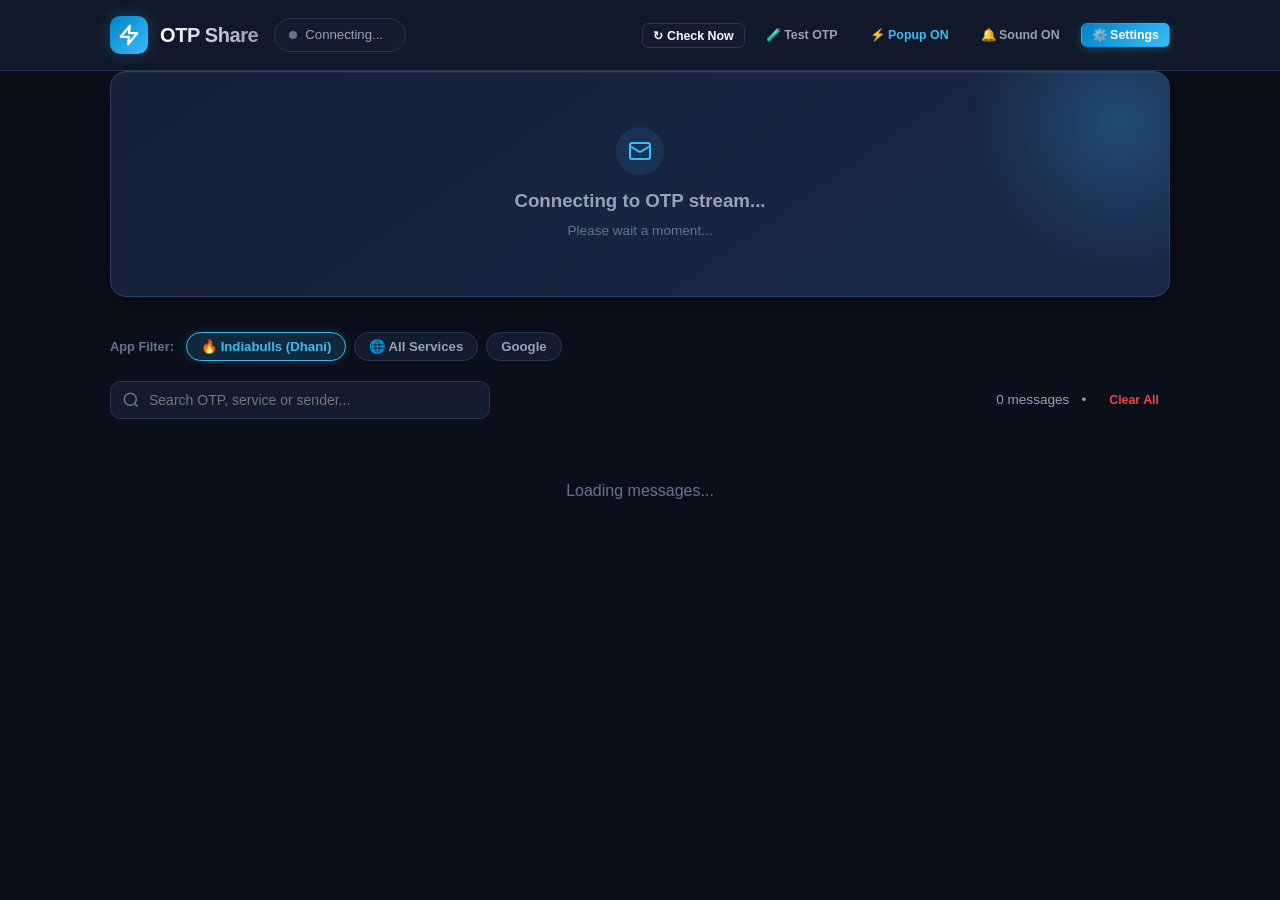
==== index.html @ 1e9b3c27 "Add root index.html and update API routing" ====
<!DOCTYPE html>
<html lang="en">
<head>
  <meta charset="UTF-8">
  <meta name="viewport" content="width=device-width, initial-scale=1.0">
  <title>OTP Share - Live Mailbox & OTP Receiver</title>
  <link rel="stylesheet" href="/static/style.css">
  <link rel="icon" href="data:image/svg+xml,<svg xmlns=%22http://www.w3.org/2000/svg%22 viewBox=%220 0 100 100%22><text y=%22.9em%22 font-size=%2290%22>⚡</text></svg>">
</head>
<body>

  <!-- Top Navigation Header -->
  <header>
    <div class="container header-inner">
      <div style="display: flex; align-items: center; gap: 16px;">
        <a href="/" class="brand">
          <div class="brand-icon">
            <svg width="22" height="22" viewBox="0 0 24 24" fill="none" stroke="#ffffff" stroke-width="2.5" stroke-linecap="round" stroke-linejoin="round">
              <polygon points="13 2 3 14 12 14 11 22 21 10 12 10 13 2"></polygon>
            </svg>
          </div>
          <div>
            <div class="brand-title">OTP Share</div>
          </div>
        </a>

        <!-- Live Status Pill -->
        <div class="status-pill" id="status-pill">
          <span class="status-dot" id="status-dot"></span>
          <span id="status-text">Connecting...</span>
          <span id="monitored-email" style="color: var(--text-muted); font-size: 0.775rem;"></span>
        </div>
      </div>

      <div class="header-actions">
        <button class="btn btn-secondary btn-sm" id="check-now-btn" onclick="triggerCheckNow()" title="Fetch now from IMAP">
          ↻ Check Now
        </button>
        <button class="btn btn-ghost btn-sm" onclick="sendTestOtp()" title="Generate a test OTP email">
          🧪 Test OTP
        </button>
        <button class="btn btn-ghost btn-sm" id="toggle-popup-btn" onclick="toggleAutoPopup()" title="Toggle auto popup when OTP arrives">
          ⚡ Popup ON
        </button>
        <button class="btn btn-ghost btn-sm" id="toggle-sound-btn" title="Toggle audio chime">
          🔔 Sound ON
        </button>
        <button class="btn btn-primary btn-sm" onclick="openSettingsModal()" title="Mail configuration">
          ⚙️ Settings
        </button>
      </div>
    </div>
  </header>

  <!-- Banner for Unconfigured State -->
  <div class="banner warning" id="unconfigured-banner" style="display: none;">
    <div class="container banner-inner">
      <div style="display: flex; align-items: center; gap: 10px;">
        <span>⚠️</span>
        <span>Your mail account is not connected yet. Add your Gmail/Outlook credentials to start receiving OTPs.</span>
      </div>
      <button class="btn btn-primary btn-sm" onclick="openSettingsModal()">
        Configure Mail Account ➔
      </button>
    </div>
  </div>

  <!-- Main Container -->
  <main class="container">

    <!-- Hero Card: Latest OTP -->
    <section class="hero-card" id="hero-card">
      <div class="hero-empty">
        <div class="hero-empty-icon">
          <svg width="24" height="24" viewBox="0 0 24 24" fill="none" stroke="currentColor" stroke-width="2">
            <rect width="20" height="16" x="2" y="4" rx="2"/>
            <path d="m22 7-8.97 5.7a1.94 1.94 0 0 1-2.06 0L2 7"/>
          </svg>
        </div>
        <h3 style="margin-bottom: 6px;">Connecting to OTP stream...</h3>
        <p style="font-size: 0.85rem; color: var(--text-muted);">Please wait a moment...</p>
      </div>
    </section>

    <!-- App Filter Chips -->
    <div class="filter-chips-wrapper">
      <span class="filter-label">App Filter:</span>
      <button class="filter-chip active" id="chip-indiabulls" onclick="setAppFilter('indiabulls')">
        🔥 Indiabulls (Dhani)
      </button>
      <button class="filter-chip" id="chip-all" onclick="setAppFilter('all')">
        🌐 All Services
      </button>
      <button class="filter-chip" id="chip-google" onclick="setAppFilter('google')">
        Google
      </button>
    </div>

    <!-- Toolbar: Search & Actions -->
    <div class="feed-toolbar">
      <div class="search-box">
        <svg width="18" height="18" viewBox="0 0 24 24" fill="none" stroke="currentColor" stroke-width="2">
          <circle cx="11" cy="11" r="8"></circle>
          <line x1="21" y1="21" x2="16.65" y2="16.65"></line>
        </svg>
        <input type="text" id="search-input" placeholder="Search OTP, service or sender..." autocomplete="off">
      </div>

      <div class="toolbar-stats">
        <span id="otp-count">0 messages</span>
        <span>•</span>
        <button class="btn btn-ghost btn-sm" style="color: var(--danger);" onclick="clearAllOtps()">
          Clear All
        </button>
      </div>
    </div>

    <!-- OTP Feed Cards -->
    <section class="feed-list" id="otp-feed">
      <div style="text-align: center; padding: 40px; color: var(--text-muted);">
        Loading messages...
      </div>
    </section>

  </main>

  <!-- Incoming OTP Front Modal Popup -->
  <div class="modal-overlay" id="new-otp-modal" style="z-index: 100;">
    <div class="popup-card">
      <div class="popup-glow-ring">
        <svg width="28" height="28" viewBox="0 0 24 24" fill="none" stroke="#38bdf8" stroke-width="2.5" stroke-linecap="round" stroke-linejoin="round">
          <polygon points="13 2 3 14 12 14 11 22 21 10 12 10 13 2"></polygon>
        </svg>
      </div>
      <div class="service-badge" id="popup-service-badge" style="margin-bottom: 8px;">
        Indiabulls
      </div>
      <h2 style="font-size: 1.25rem; font-weight: 700; color: #ffffff; margin-bottom: 4px;" id="popup-subject">
        New OTP Received
      </h2>
      <p style="font-size: 0.825rem; color: var(--text-muted); margin-bottom: 16px;" id="popup-sender">
        From: Indiabulls
      </p>
      
      <div class="popup-otp-display" id="popup-otp-code" title="Click to copy code" onclick="copyPopupOtp()">
        ------
      </div>
      
      <div style="display: flex; gap: 10px; justify-content: center; margin-top: 18px; flex-wrap: wrap;">
        <button class="btn btn-primary" id="popup-copy-btn" onclick="copyPopupOtp()" style="flex: 1; padding: 12px; min-width: 140px; font-weight: 700;">
          📋 Copy OTP
        </button>
        <button class="btn btn-secondary" id="popup-view-email-btn" onclick="openEmailFromPopup()" style="padding: 12px;">
          ✉️ View Mail
        </button>
        <button class="btn btn-ghost" onclick="closeModal('new-otp-modal')" style="padding: 12px;">
          ✕ Dismiss
        </button>
      </div>
    </div>
  </div>

  <!-- Email Detail Modal -->
  <div class="modal-overlay" id="email-modal">
    <div class="modal-card">
      <div class="modal-header">
        <div class="modal-title">Email Message Details</div>
        <button class="btn btn-ghost btn-sm" onclick="closeModal('email-modal')">✕</button>
      </div>
      <div class="modal-body" id="email-modal-body">
        <!-- Injected via app.js -->
      </div>
      <div class="modal-footer">
        <button class="btn btn-secondary" onclick="closeModal('email-modal')">Close</button>
      </div>
    </div>
  </div>

  <!-- Settings Modal -->
  <div class="modal-overlay" id="settings-modal">
    <div class="modal-card" style="max-width: 680px;">
      <div class="modal-header">
        <div class="modal-title">⚙️ Configure Mail Account</div>
        <button class="btn btn-ghost btn-sm" onclick="closeModal('settings-modal')">✕</button>
      </div>

      <!-- Settings Tabs -->
      <div class="modal-tabs">
        <button type="button" class="modal-tab-btn active" id="tab-btn-connect" onclick="switchSettingsTab('connect')">
          🔌 Connect Account
        </button>
        <button type="button" class="modal-tab-btn" id="tab-btn-advanced" onclick="switchSettingsTab('advanced')">
          ⚙️ Advanced Settings
        </button>
        <button type="button" class="modal-tab-btn" id="tab-btn-help" onclick="switchSettingsTab('help')">
          💡 Google Password Guide
        </button>
      </div>

      <form id="settings-form">
        <!-- Tab 1: Connect Account -->
        <div class="modal-body" id="tab-content-connect">
          <div class="form-group">
            <label>Select Provider</label>
            <div style="display: flex; gap: 8px; flex-wrap: wrap;">
              <button type="button" class="btn btn-secondary btn-sm" onclick="applyProviderPreset('gmail')">Gmail</button>
              <button type="button" class="btn btn-secondary btn-sm" onclick="applyProviderPreset('outlook')">Outlook / Hotmail</button>
              <button type="button" class="btn btn-secondary btn-sm" onclick="applyProviderPreset('yahoo')">Yahoo Mail</button>
              <button type="button" class="btn btn-secondary btn-sm" onclick="applyProviderPreset('icloud')">iCloud</button>
            </div>
          </div>

          <div class="form-group">
            <label for="cfg-email">Personal Email Address *</label>
            <input type="email" id="cfg-email" placeholder="yourname@gmail.com" required>
            <span class="form-help">The mailbox where your OTP & verification emails arrive.</span>
          </div>

          <div class="form-group">
            <label for="cfg-pass">App Password *</label>
            <input type="password" id="cfg-pass" placeholder="16-character App Password (e.g. abcd efgh ijkl mnop)">
            <span class="form-help">
              Use a 16-character <strong>App Password</strong>.
              <a href="javascript:void(0)" onclick="switchSettingsTab('help')" style="color: var(--accent); font-weight: 600;">
                Can't find or create App Password? Click here ↗
              </a>
            </span>
          </div>

          <div class="form-group">
            <label for="cfg-sender-filter">App / Service Filter</label>
            <div style="display: flex; gap: 8px;">
              <input type="text" id="cfg-sender-filter" placeholder="e.g. indiabulls, dhani (or leave empty for all)">
              <button type="button" class="btn btn-secondary btn-sm" onclick="document.getElementById('cfg-sender-filter').value='indiabulls,dhani'">🔥 Indiabulls</button>
              <button type="button" class="btn btn-ghost btn-sm" onclick="document.getElementById('cfg-sender-filter').value=''">All</button>
            </div>
            <span class="form-help">Only capture emails matching this app/sender (e.g. <code>indiabulls,dhani</code>).</span>
          </div>
        </div>

        <!-- Tab 2: Advanced Settings -->
        <div class="modal-body" id="tab-content-advanced" style="display: none;">
          <div style="display: grid; grid-template-columns: 2fr 1fr; gap: 12px;">
            <div class="form-group">
              <label for="cfg-host">IMAP Host</label>
              <input type="text" id="cfg-host" value="imap.gmail.com" required>
            </div>
            <div class="form-group">
              <label for="cfg-port">IMAP Port</label>
              <input type="number" id="cfg-port" value="993" required>
            </div>
          </div>

          <div style="display: grid; grid-template-columns: 1fr 1fr; gap: 12px;">
            <div class="form-group">
              <label for="cfg-folder">Folder / Label to Watch</label>
              <input type="text" id="cfg-folder" value="INBOX">
              <span class="form-help">Default: INBOX (or a Gmail label like OTP)</span>
            </div>
            <div class="form-group">
              <label for="cfg-interval">Check Interval (seconds)</label>
              <input type="number" id="cfg-interval" min="2" max="60" value="5">
            </div>
          </div>

          <div class="form-group">
            <label for="cfg-keywords">Filter Keywords (comma-separated)</label>
            <input type="text" id="cfg-keywords" value="otp,verification,code,login,security,one-time,confirm,verify,auth,pin">
            <span class="form-help">Only emails containing these keywords will be captured.</span>
          </div>

          <div class="form-group">
            <label for="cfg-pin">Website Access PIN (Optional)</label>
            <input type="password" id="cfg-pin" placeholder="Leave empty for public access">
            <span class="form-help">Require visitors to enter this PIN before viewing OTPs.</span>
          </div>

          <div class="form-group" style="flex-direction: row; align-items: center; gap: 8px;">
            <input type="checkbox" id="cfg-markread" style="width: auto;">
            <label for="cfg-markread" style="margin-bottom: 0; cursor: pointer;">
              Mark fetched OTP emails as read in your email inbox
            </label>
          </div>
        </div>

        <!-- Tab 3: Help & Google App Password Guide -->
        <div class="modal-body" id="tab-content-help" style="display: none;">
          <div class="steps-box">
            <h4 style="color: var(--accent); margin-bottom: 8px;">🔑 Why is the "Create" button missing in Google?</h4>
            <p style="font-size: 0.85rem; color: var(--text-secondary); margin-bottom: 12px;">
              If you went to Google App Passwords and didn't see a "Create" button or got "This setting is not available":
            </p>
            <ol style="padding-left: 20px; line-height: 1.7; font-size: 0.85rem;">
              <li>
                <strong>2-Step Verification is turned OFF:</strong> Google hides the Create button until 2-Step Verification is activated.
                <br>➔ Go to <a href="https://myaccount.google.com/signinoptions/two-step-verification" target="_blank" style="color:var(--accent);">Turn on 2-Step Verification</a>.
              </li>
              <li>
                <strong>Search in Google Account:</strong> Open <a href="https://myaccount.google.com" target="_blank" style="color:var(--accent);">myaccount.google.com</a>, and in the top search bar type <code>App passwords</code>. Click on it from the search results.
              </li>
              <li>
                <strong>Work / College / School Accounts:</strong> If your email ends in <code>.edu</code> or belongs to an organization, Google disables App Passwords. Use a personal <code>@gmail.com</code> account instead.
              </li>
              <li>
                <strong>Type Name & Create:</strong> Once on the page, under <em>App name</em> type <code>OTP Share</code> and the blue <strong>"Create"</strong> button will light up!
              </li>
            </ol>
          </div>
        </div>

        <!-- Feedback Result Banner (Always visible on all tabs) -->
        <div id="test-conn-result" style="padding: 0 24px 10px 24px;"></div>

        <!-- Pinned Sticky Footer with Buttons -->
        <div class="modal-footer">
          <button type="button" class="btn btn-secondary" id="btn-test-conn" onclick="testConnection()">
            🔌 Test IMAP Connection
          </button>
          <button type="submit" class="btn btn-primary" id="save-settings-btn">
            ✨ Connect & Save Account
          </button>
        </div>
      </form>
    </div>
  </div>

  <!-- PIN Lock Screen (if PIN is enabled) -->
  <div class="pin-lock-overlay" id="pin-modal">
    <div class="pin-lock-card">
      <div style="font-size: 2.5rem; margin-bottom: 12px;">🔒</div>
      <h2 style="margin-bottom: 8px; font-size: 1.25rem;">Access Protected</h2>
      <p style="font-size: 0.85rem; color: var(--text-muted); margin-bottom: 20px;">
        Please enter the access PIN to view incoming OTP messages.
      </p>
      <div class="form-group" style="margin-bottom: 16px;">
        <input type="password" id="pin-input" placeholder="Enter PIN" style="text-align: center; font-size: 1.2rem; letter-spacing: 4px;">
      </div>
      <button class="btn btn-primary" style="width: 100%;" onclick="submitPin()">
        Unlock Feed
      </button>
    </div>
  </div>

  <!-- Toast Notification Container -->
  <div class="toast-container" id="toast-container"></div>

  <script src="/static/app.js"></script>
</body>
</html>
---- static/style.css ----
:root {
  --bg-primary: #0b0f19;
  --bg-secondary: #131b2e;
  --bg-card: #1a233a;
  --bg-card-hover: #222e4d;
  --border-color: #273554;
  --text-primary: #f8fafc;
  --text-secondary: #94a3b8;
  --text-muted: #64748b;
  --accent: #38bdf8;
  --accent-hover: #0284c7;
  --accent-glow: rgba(56, 189, 248, 0.25);
  --success: #10b981;
  --success-bg: rgba(16, 185, 129, 0.15);
  --warning: #f59e0b;
  --danger: #ef4444;
  --danger-bg: rgba(239, 68, 68, 0.15);
  --font-mono: ui-monospace, SFMono-Regular, Menlo, Monaco, Consolas, "Liberation Mono", "Courier New", monospace;
  --font-sans: -apple-system, BlinkMacSystemFont, "Segoe UI", Roboto, Helvetica, Arial, sans-serif;
  --radius-lg: 16px;
  --radius-md: 10px;
  --radius-sm: 6px;
}

* {
  box-sizing: border-box;
  margin: 0;
  padding: 0;
}

body {
  font-family: var(--font-sans);
  background-color: var(--bg-primary);
  color: var(--text-primary);
  min-height: 100vh;
  line-height: 1.5;
  -webkit-font-smoothing: antialiased;
}

/* Scrollbars */
::-webkit-scrollbar {
  width: 8px;
  height: 8px;
}
::-webkit-scrollbar-track {
  background: var(--bg-primary);
}
::-webkit-scrollbar-thumb {
  background: var(--border-color);
  border-radius: 4px;
}
::-webkit-scrollbar-thumb:hover {
  background: var(--text-muted);
}

.container {
  max-width: 1100px;
  margin: 0 auto;
  padding: 0 20px;
}

/* Header */
header {
  background: rgba(19, 27, 46, 0.85);
  backdrop-filter: blur(12px);
  border-bottom: 1px solid var(--border-color);
  position: sticky;
  top: 0;
  z-index: 40;
}

.header-inner {
  display: flex;
  align-items: center;
  justify-content: space-between;
  height: 70px;
  gap: 16px;
}

.brand {
  display: flex;
  align-items: center;
  gap: 12px;
  text-decoration: none;
  color: inherit;
}

.brand-icon {
  width: 38px;
  height: 38px;
  background: linear-gradient(135deg, #0284c7, #38bdf8);
  border-radius: 10px;
  display: flex;
  align-items: center;
  justify-content: center;
  box-shadow: 0 0 15px var(--accent-glow);
}

.brand-title {
  font-size: 1.25rem;
  font-weight: 700;
  letter-spacing: -0.02em;
  background: linear-gradient(to right, #ffffff, #94a3b8);
  -webkit-background-clip: text;
  -webkit-text-fill-color: transparent;
}

.status-pill {
  display: inline-flex;
  align-items: center;
  gap: 8px;
  padding: 6px 14px;
  border-radius: 9999px;
  font-size: 0.825rem;
  font-weight: 500;
  background: var(--bg-secondary);
  border: 1px solid var(--border-color);
  color: var(--text-secondary);
}

.status-dot {
  width: 8px;
  height: 8px;
  border-radius: 50%;
  background: var(--text-muted);
}

.status-dot.connected {
  background: var(--success);
  box-shadow: 0 0 8px var(--success);
  animation: pulse 2s infinite;
}

.status-dot.error {
  background: var(--danger);
  box-shadow: 0 0 8px var(--danger);
}

.status-dot.polling {
  background: var(--warning);
  animation: pulse 1s infinite;
}

@keyframes pulse {
  0% { transform: scale(0.95); opacity: 0.8; }
  50% { transform: scale(1.15); opacity: 1; }
  100% { transform: scale(0.95); opacity: 0.8; }
}

.header-actions {
  display: flex;
  align-items: center;
  gap: 10px;
}

/* Buttons */
.btn {
  display: inline-flex;
  align-items: center;
  justify-content: center;
  gap: 8px;
  padding: 8px 16px;
  border-radius: var(--radius-md);
  font-size: 0.875rem;
  font-weight: 600;
  cursor: pointer;
  transition: all 0.2s ease;
  border: 1px solid transparent;
  outline: none;
  font-family: inherit;
}

.btn-primary {
  background: linear-gradient(135deg, #0284c7, #38bdf8);
  color: #ffffff;
  box-shadow: 0 2px 10px var(--accent-glow);
}
.btn-primary:hover {
  opacity: 0.95;
  transform: translateY(-1px);
}

.btn-secondary {
  background: var(--bg-secondary);
  border-color: var(--border-color);
  color: var(--text-primary);
}
.btn-secondary:hover {
  background: var(--bg-card);
  border-color: var(--accent);
}

.btn-ghost {
  background: transparent;
  color: var(--text-secondary);
}
.btn-ghost:hover {
  background: var(--bg-card);
  color: var(--text-primary);
}

.btn-danger {
  background: var(--danger-bg);
  color: var(--danger);
  border-color: rgba(239, 68, 68, 0.3);
}
.btn-danger:hover {
  background: var(--danger);
  color: white;
}

.btn-sm {
  padding: 4px 10px;
  font-size: 0.775rem;
  border-radius: var(--radius-sm);
}

.btn-icon {
  padding: 8px;
  border-radius: var(--radius-md);
}

/* Notice Banner */
.banner {
  background: linear-gradient(90deg, #1e293b, #0f172a);
  border-bottom: 1px solid var(--border-color);
  padding: 10px 0;
  font-size: 0.875rem;
}
.banner-inner {
  display: flex;
  align-items: center;
  justify-content: space-between;
  gap: 12px;
}
.banner.warning {
  border-left: 4px solid var(--warning);
}

/* Main Content */
main {
  padding: 30px 0 60px 0;
}

/* Hero Section / Latest OTP Box */
.hero-card {
  background: linear-gradient(145deg, #16203a, #1a2747);
  border: 1px solid #2e3e68;
  border-radius: var(--radius-lg);
  padding: 30px;
  margin-bottom: 35px;
  box-shadow: 0 10px 30px -10px rgba(0, 0, 0, 0.5), inset 0 1px 0 rgba(255, 255, 255, 0.05);
  position: relative;
  overflow: hidden;
}

.hero-card::before {
  content: "";
  position: absolute;
  top: -100px;
  right: -100px;
  width: 300px;
  height: 300px;
  background: radial-gradient(circle, var(--accent-glow) 0%, transparent 70%);
  pointer-events: none;
}

.hero-header {
  display: flex;
  align-items: center;
  justify-content: space-between;
  margin-bottom: 18px;
}

.hero-label {
  display: inline-flex;
  align-items: center;
  gap: 8px;
  font-size: 0.75rem;
  font-weight: 700;
  letter-spacing: 0.08em;
  text-transform: uppercase;
  color: var(--accent);
}

.hero-time {
  font-size: 0.825rem;
  color: var(--text-muted);
}

.hero-body {
  display: flex;
  flex-direction: column;
  gap: 16px;
}

@media (min-width: 768px) {
  .hero-body {
    flex-direction: row;
    align-items: center;
    justify-content: space-between;
  }
}

.hero-info {
  display: flex;
  flex-direction: column;
  gap: 6px;
}

.service-badge {
  display: inline-flex;
  align-items: center;
  gap: 6px;
  font-size: 0.85rem;
  font-weight: 700;
  padding: 4px 10px;
  border-radius: 9999px;
  background: rgba(56, 189, 248, 0.15);
  color: var(--accent);
  border: 1px solid rgba(56, 189, 248, 0.3);
  width: fit-content;
}

.hero-subject {
  font-size: 1.15rem;
  font-weight: 600;
  color: var(--text-primary);
  max-width: 600px;
}

.hero-otp-container {
  display: flex;
  align-items: center;
  gap: 14px;
}

.hero-otp-display {
  background: #090e19;
  border: 2px dashed #38bdf8;
  border-radius: var(--radius-md);
  padding: 12px 24px;
  font-family: var(--font-mono);
  font-size: 2.2rem;
  font-weight: 800;
  letter-spacing: 0.25em;
  color: #38bdf8;
  text-shadow: 0 0 15px rgba(56, 189, 248, 0.5);
  user-select: all;
  box-shadow: inset 0 2px 4px rgba(0, 0, 0, 0.4);
}

.btn-copy-lg {
  padding: 16px 24px;
  font-size: 1rem;
  border-radius: var(--radius-md);
}

/* Empty Hero */
.hero-empty {
  text-align: center;
  padding: 25px 10px;
  color: var(--text-secondary);
}

.hero-empty-icon {
  margin: 0 auto 12px auto;
  width: 48px;
  height: 48px;
  border-radius: 50%;
  background: rgba(56, 189, 248, 0.1);
  display: flex;
  align-items: center;
  justify-content: center;
  color: var(--accent);
}

/* Filter Chips */
.filter-chips-wrapper {
  display: flex;
  align-items: center;
  gap: 8px;
  margin-bottom: 20px;
  flex-wrap: wrap;
}

.filter-label {
  font-size: 0.8rem;
  font-weight: 600;
  color: var(--text-muted);
  margin-right: 4px;
}

.filter-chip {
  padding: 6px 14px;
  border-radius: 9999px;
  background: var(--bg-secondary);
  border: 1px solid var(--border-color);
  color: var(--text-secondary);
  font-size: 0.825rem;
  font-weight: 600;
  cursor: pointer;
  transition: all 0.2s;
  display: inline-flex;
  align-items: center;
  gap: 6px;
}

.filter-chip:hover {
  border-color: var(--accent);
  color: var(--text-primary);
}

.filter-chip.active {
  background: rgba(56, 189, 248, 0.15);
  border-color: var(--accent);
  color: #38bdf8;
  box-shadow: 0 0 10px rgba(56, 189, 248, 0.2);
}

/* Feed Toolbar */
.feed-toolbar {
  display: flex;
  flex-direction: column;
  gap: 16px;
  margin-bottom: 20px;
}

@media (min-width: 768px) {
  .feed-toolbar {
    flex-direction: row;
    align-items: center;
    justify-content: space-between;
  }
}

.search-box {
  position: relative;
  flex: 1;
  max-width: 380px;
}

.search-box input {
  width: 100%;
  padding: 10px 14px 10px 38px;
  background: var(--bg-secondary);
  border: 1px solid var(--border-color);
  border-radius: var(--radius-md);
  color: var(--text-primary);
  font-size: 0.875rem;
  outline: none;
  transition: border-color 0.2s;
}

.search-box input:focus {
  border-color: var(--accent);
  box-shadow: 0 0 0 3px var(--accent-glow);
}

.search-box svg {
  position: absolute;
  left: 12px;
  top: 50%;
  transform: translateY(-50%);
  color: var(--text-muted);
  pointer-events: none;
}

.toolbar-stats {
  font-size: 0.85rem;
  color: var(--text-secondary);
  display: flex;
  align-items: center;
  gap: 12px;
}

/* OTP Cards List */
.feed-list {
  display: flex;
  flex-direction: column;
  gap: 12px;
}

.otp-card {
  background: var(--bg-card);
  border: 1px solid var(--border-color);
  border-radius: var(--radius-md);
  padding: 16px 20px;
  display: flex;
  flex-direction: column;
  gap: 14px;
  transition: all 0.2s ease;
  position: relative;
}

.otp-card:hover {
  background: var(--bg-card-hover);
  border-color: #3b4d75;
  transform: translateY(-1px);
}

@media (min-width: 768px) {
  .otp-card {
    flex-direction: row;
    align-items: center;
    justify-content: space-between;
  }
}

.otp-card-left {
  display: flex;
  align-items: center;
  gap: 16px;
  flex: 1;
  min-width: 0;
}

.service-icon-box {
  width: 44px;
  height: 44px;
  border-radius: 12px;
  background: var(--bg-secondary);
  border: 1px solid var(--border-color);
  display: flex;
  align-items: center;
  justify-content: center;
  font-weight: 700;
  font-size: 1.1rem;
  color: var(--accent);
  flex-shrink: 0;
}

.otp-meta {
  min-width: 0;
  display: flex;
  flex-direction: column;
  gap: 4px;
}

.otp-meta-top {
  display: flex;
  align-items: center;
  gap: 8px;
}

.otp-sender {
  font-weight: 600;
  color: var(--text-primary);
  font-size: 0.95rem;
}

.otp-time {
  font-size: 0.775rem;
  color: var(--text-muted);
}

.otp-subject {
  font-size: 0.875rem;
  color: var(--text-secondary);
  white-space: nowrap;
  overflow: hidden;
  text-overflow: ellipsis;
  max-width: 480px;
}

.otp-card-right {
  display: flex;
  align-items: center;
  gap: 12px;
  flex-shrink: 0;
}

.otp-code-pill {
  font-family: var(--font-mono);
  font-weight: 700;
  font-size: 1.25rem;
  color: #38bdf8;
  background: #090e19;
  border: 1px solid var(--border-color);
  border-radius: var(--radius-sm);
  padding: 6px 14px;
  letter-spacing: 0.1em;
  display: inline-flex;
  align-items: center;
  gap: 8px;
  cursor: pointer;
  transition: all 0.2s;
}

.otp-code-pill:hover {
  border-color: var(--accent);
  background: #0c1424;
}

/* Incoming OTP Popup Card */
.popup-card {
  background: linear-gradient(145deg, #16203a, #1a2747);
  border: 2px solid #38bdf8;
  border-radius: var(--radius-lg);
  width: 100%;
  max-width: 460px;
  box-shadow: 0 0 50px rgba(56, 189, 248, 0.35), 0 25px 50px -12px rgba(0, 0, 0, 0.85);
  overflow: hidden;
  animation: popupBounceIn 0.35s cubic-bezier(0.175, 0.885, 0.32, 1.275);
  text-align: center;
  padding: 32px 26px 24px 26px;
  position: relative;
}

@keyframes popupBounceIn {
  from { opacity: 0; transform: scale(0.8) translateY(25px); }
  to { opacity: 1; transform: scale(1) translateY(0); }
}

.popup-glow-ring {
  width: 60px;
  height: 60px;
  border-radius: 50%;
  background: rgba(56, 189, 248, 0.15);
  border: 2px solid #38bdf8;
  display: flex;
  align-items: center;
  justify-content: center;
  margin: 0 auto 16px auto;
  box-shadow: 0 0 20px rgba(56, 189, 248, 0.4);
  animation: pulse 1.5s infinite;
}

.popup-otp-display {
  background: #090e19;
  border: 2px dashed #38bdf8;
  border-radius: var(--radius-md);
  padding: 14px 20px;
  font-family: var(--font-mono);
  font-size: 2.3rem;
  font-weight: 800;
  letter-spacing: 0.25em;
  color: #38bdf8;
  text-shadow: 0 0 20px rgba(56, 189, 248, 0.6);
  user-select: all;
  margin: 16px 0;
  cursor: pointer;
  transition: all 0.2s;
}

.popup-otp-display:hover {
  background: #0d1527;
  border-color: #60a5fa;
  transform: scale(1.02);
}

/* Modals */
.modal-overlay {
  position: fixed;
  inset: 0;
  background: rgba(0, 0, 0, 0.75);
  backdrop-filter: blur(4px);
  display: none;
  align-items: center;
  justify-content: center;
  z-index: 50;
  padding: 20px;
}

.modal-overlay.active {
  display: flex;
}

.modal-card {
  background: var(--bg-secondary);
  border: 1px solid var(--border-color);
  border-radius: var(--radius-lg);
  width: 100%;
  max-width: 680px;
  max-height: 88vh;
  display: flex;
  flex-direction: column;
  box-shadow: 0 25px 50px -12px rgba(0, 0, 0, 0.7);
  overflow: hidden;
  animation: modalIn 0.2s ease-out;
}

.modal-card form {
  display: flex;
  flex-direction: column;
  flex: 1;
  min-height: 0;
  overflow: hidden;
}

@keyframes modalIn {
  from { opacity: 0; transform: scale(0.96); }
  to { opacity: 1; transform: scale(1); }
}

.modal-header {
  padding: 18px 24px;
  border-bottom: 1px solid var(--border-color);
  display: flex;
  align-items: center;
  justify-content: space-between;
  flex-shrink: 0;
}

.modal-title {
  font-size: 1.15rem;
  font-weight: 700;
}

.modal-tabs {
  display: flex;
  gap: 4px;
  padding: 0 24px;
  background: var(--bg-primary);
  border-bottom: 1px solid var(--border-color);
  flex-shrink: 0;
}

.modal-tab-btn {
  background: none;
  border: none;
  padding: 10px 16px;
  font-size: 0.85rem;
  font-weight: 600;
  color: var(--text-muted);
  cursor: pointer;
  border-bottom: 2px solid transparent;
  transition: all 0.2s;
}

.modal-tab-btn:hover {
  color: var(--text-primary);
}

.modal-tab-btn.active {
  color: var(--accent);
  border-bottom-color: var(--accent);
}

.modal-body {
  padding: 24px;
  overflow-y: auto;
  flex: 1;
  min-height: 0;
  display: flex;
  flex-direction: column;
  gap: 18px;
}

.modal-footer {
  padding: 16px 24px;
  border-top: 1px solid var(--border-color);
  display: flex;
  justify-content: flex-end;
  gap: 12px;
  background: var(--bg-secondary);
  flex-shrink: 0;
}

/* Form inputs */
.form-group {
  display: flex;
  flex-direction: column;
  gap: 6px;
}

.form-group label {
  font-size: 0.825rem;
  font-weight: 600;
  color: var(--text-secondary);
}

.form-group input,
.form-group select,
.form-group textarea {
  width: 100%;
  padding: 10px 14px;
  background: var(--bg-primary);
  border: 1px solid var(--border-color);
  border-radius: var(--radius-md);
  color: var(--text-primary);
  font-size: 0.875rem;
  font-family: inherit;
  outline: none;
}

.form-group input:focus,
.form-group select:focus,
.form-group textarea:focus {
  border-color: var(--accent);
  box-shadow: 0 0 0 3px var(--accent-glow);
}

.form-help {
  font-size: 0.75rem;
  color: var(--text-muted);
}

/* Toast Notification */
.toast-container {
  position: fixed;
  bottom: 24px;
  right: 24px;
  display: flex;
  flex-direction: column;
  gap: 10px;
  z-index: 100;
  pointer-events: none;
}

.toast {
  pointer-events: auto;
  background: var(--bg-secondary);
  border: 1px solid var(--border-color);
  border-left: 4px solid var(--accent);
  padding: 14px 18px;
  border-radius: var(--radius-md);
  box-shadow: 0 10px 25px rgba(0, 0, 0, 0.5);
  display: flex;
  align-items: center;
  gap: 12px;
  animation: toastIn 0.3s cubic-bezier(0.16, 1, 0.3, 1);
  min-width: 280px;
}

.toast.success {
  border-left-color: var(--success);
}

.toast.error {
  border-left-color: var(--danger);
}

@keyframes toastIn {
  from { transform: translateX(100%); opacity: 0; }
  to { transform: translateX(0); opacity: 1; }
}

/* Pin lock overlay */
.pin-lock-overlay {
  position: fixed;
  inset: 0;
  background: #0b0f19;
  z-index: 999;
  display: none;
  align-items: center;
  justify-content: center;
  padding: 20px;
}

.pin-lock-card {
  background: var(--bg-secondary);
  border: 1px solid var(--border-color);
  border-radius: var(--radius-lg);
  padding: 35px;
  width: 100%;
  max-width: 380px;
  text-align: center;
  box-shadow: 0 20px 40px rgba(0,0,0,0.6);
}

/* Setup steps box */
.steps-box {
  background: rgba(11, 15, 25, 0.6);
  border: 1px solid var(--border-color);
  border-radius: var(--radius-md);
  padding: 16px;
  font-size: 0.85rem;
  line-height: 1.6;
}

.steps-box ol {
  padding-left: 20px;
}

.steps-box li {
  margin-bottom: 8px;
}

.badge-tag {
  display: inline-block;
  background: var(--bg-secondary);
  border: 1px solid var(--border-color);
  border-radius: 4px;
  padding: 2px 6px;
  font-size: 0.75rem;
  color: var(--accent);
}
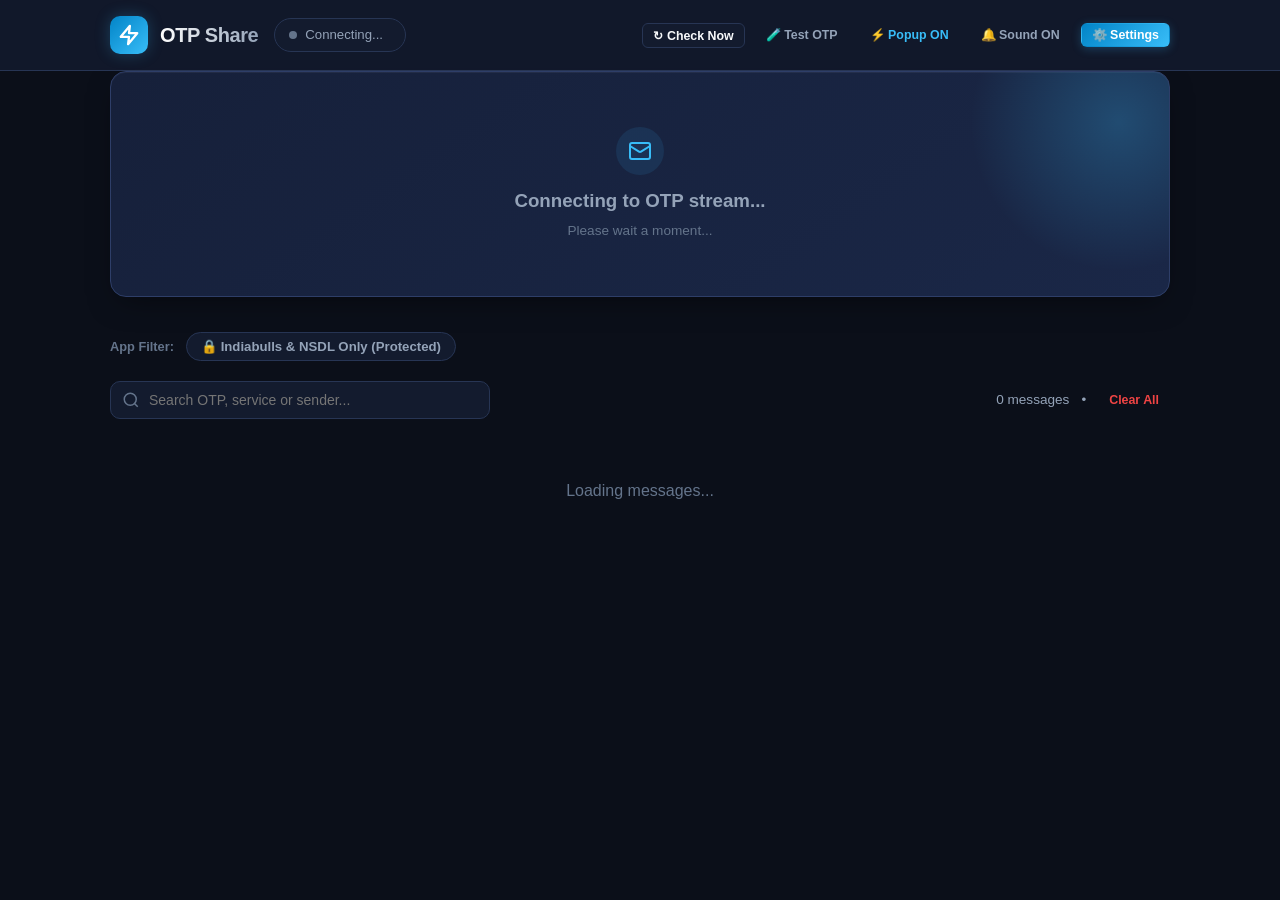
==== commit 9311685e: "Hard-lock privacy filter: Indiabulls and NSDL only" ====
--- a/index.html
+++ b/index.html
@@ -82,17 +82,11 @@
       </div>
     </section>
 
-    <!-- App Filter Chips -->
+    <!-- Exclusive Protected App Filter -->
     <div class="filter-chips-wrapper">
       <span class="filter-label">App Filter:</span>
-      <button class="filter-chip active" id="chip-indiabulls" onclick="setAppFilter('indiabulls')">
-        🔥 Indiabulls (Dhani)
-      </button>
-      <button class="filter-chip" id="chip-all" onclick="setAppFilter('all')">
-        🌐 All Services
-      </button>
-      <button class="filter-chip" id="chip-google" onclick="setAppFilter('google')">
-        Google
+      <button class="filter-chip active" id="chip-indiabulls" style="cursor: default;">
+        🔒 Indiabulls & NSDL Only (Protected)
       </button>
     </div>
 
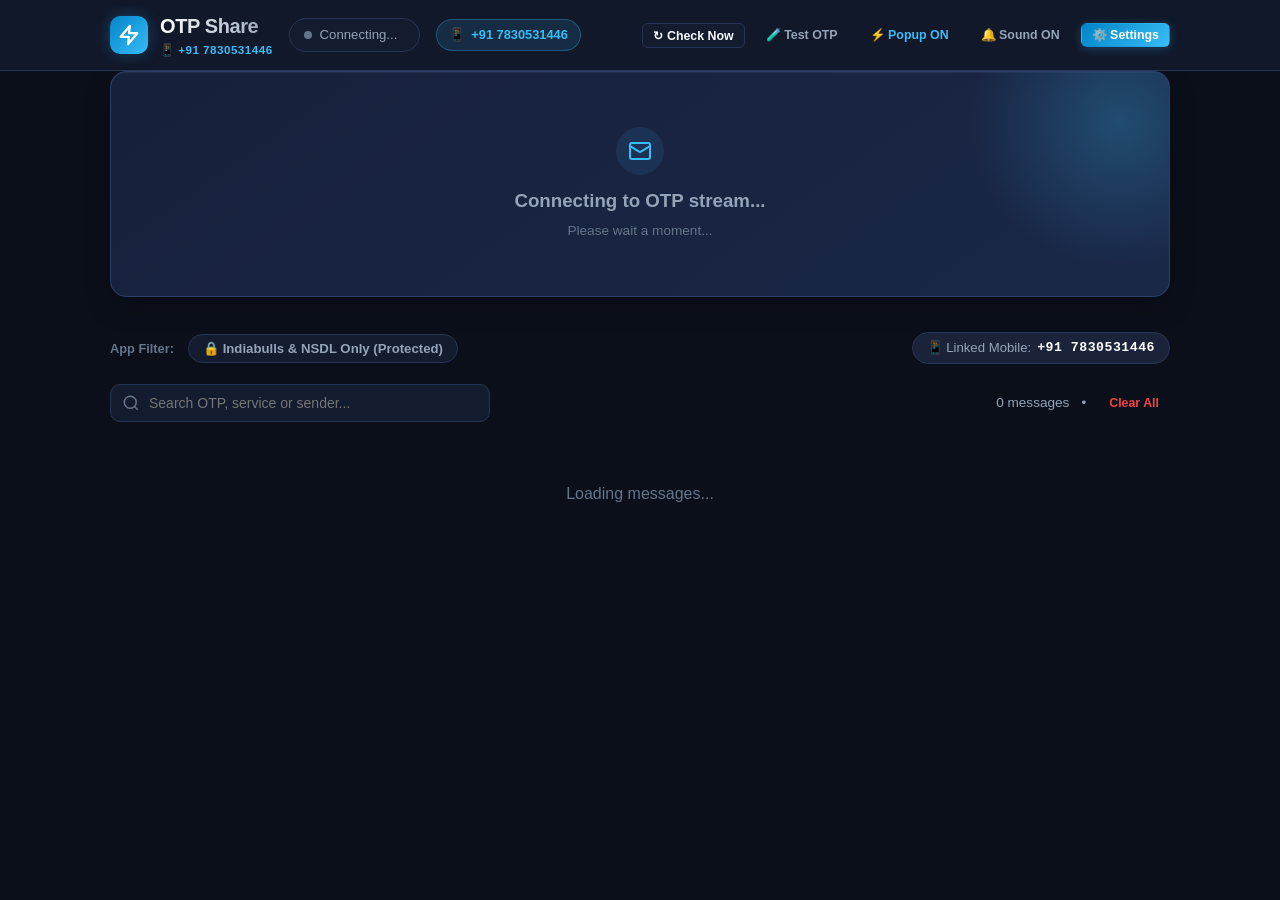
==== commit 99e76691: "Add registered phone number 7830531446 to dashboard" ====
--- a/index.html
+++ b/index.html
@@ -21,6 +21,7 @@
           </div>
           <div>
             <div class="brand-title">OTP Share</div>
+            <div style="font-size: 0.725rem; color: var(--accent); font-weight: 600; letter-spacing: 0.5px;">📱 +91 7830531446</div>
           </div>
         </a>
 
@@ -29,6 +30,12 @@
           <span class="status-dot" id="status-dot"></span>
           <span id="status-text">Connecting...</span>
           <span id="monitored-email" style="color: var(--text-muted); font-size: 0.775rem;"></span>
+        </div>
+
+        <!-- Phone Badge Pill -->
+        <div class="phone-pill" style="display: inline-flex; align-items: center; gap: 6px; padding: 5px 12px; background: rgba(56, 189, 248, 0.12); border: 1px solid rgba(56, 189, 248, 0.3); border-radius: 999px; font-size: 0.8rem; color: #38bdf8; font-weight: 600;">
+          <span>📱</span>
+          <span>+91 7830531446</span>
         </div>
       </div>
 
@@ -83,11 +90,17 @@
     </section>
 
     <!-- Exclusive Protected App Filter -->
-    <div class="filter-chips-wrapper">
-      <span class="filter-label">App Filter:</span>
-      <button class="filter-chip active" id="chip-indiabulls" style="cursor: default;">
-        🔒 Indiabulls & NSDL Only (Protected)
-      </button>
+    <div class="filter-chips-wrapper" style="display: flex; align-items: center; justify-content: space-between; flex-wrap: wrap; gap: 10px;">
+      <div style="display: flex; align-items: center; gap: 10px;">
+        <span class="filter-label">App Filter:</span>
+        <button class="filter-chip active" id="chip-indiabulls" style="cursor: default;">
+          🔒 Indiabulls & NSDL Only (Protected)
+        </button>
+      </div>
+      <div style="display: flex; align-items: center; gap: 6px; font-size: 0.825rem; color: var(--text-secondary); background: var(--bg-card); padding: 5px 14px; border-radius: 999px; border: 1px solid var(--border-color);">
+        <span>📱 Linked Mobile:</span>
+        <strong style="color: #ffffff; font-family: var(--font-mono, monospace); letter-spacing: 0.5px;">+91 7830531446</strong>
+      </div>
     </div>
 
     <!-- Toolbar: Search & Actions -->
@@ -128,6 +141,9 @@
       </div>
       <div class="service-badge" id="popup-service-badge" style="margin-bottom: 8px;">
         Indiabulls
+      </div>
+      <div style="font-size: 0.8rem; color: var(--accent); margin-bottom: 8px; font-weight: 600;">
+        📱 Recipient Mobile: +91 7830531446
       </div>
       <h2 style="font-size: 1.25rem; font-weight: 700; color: #ffffff; margin-bottom: 4px;" id="popup-subject">
         New OTP Received
